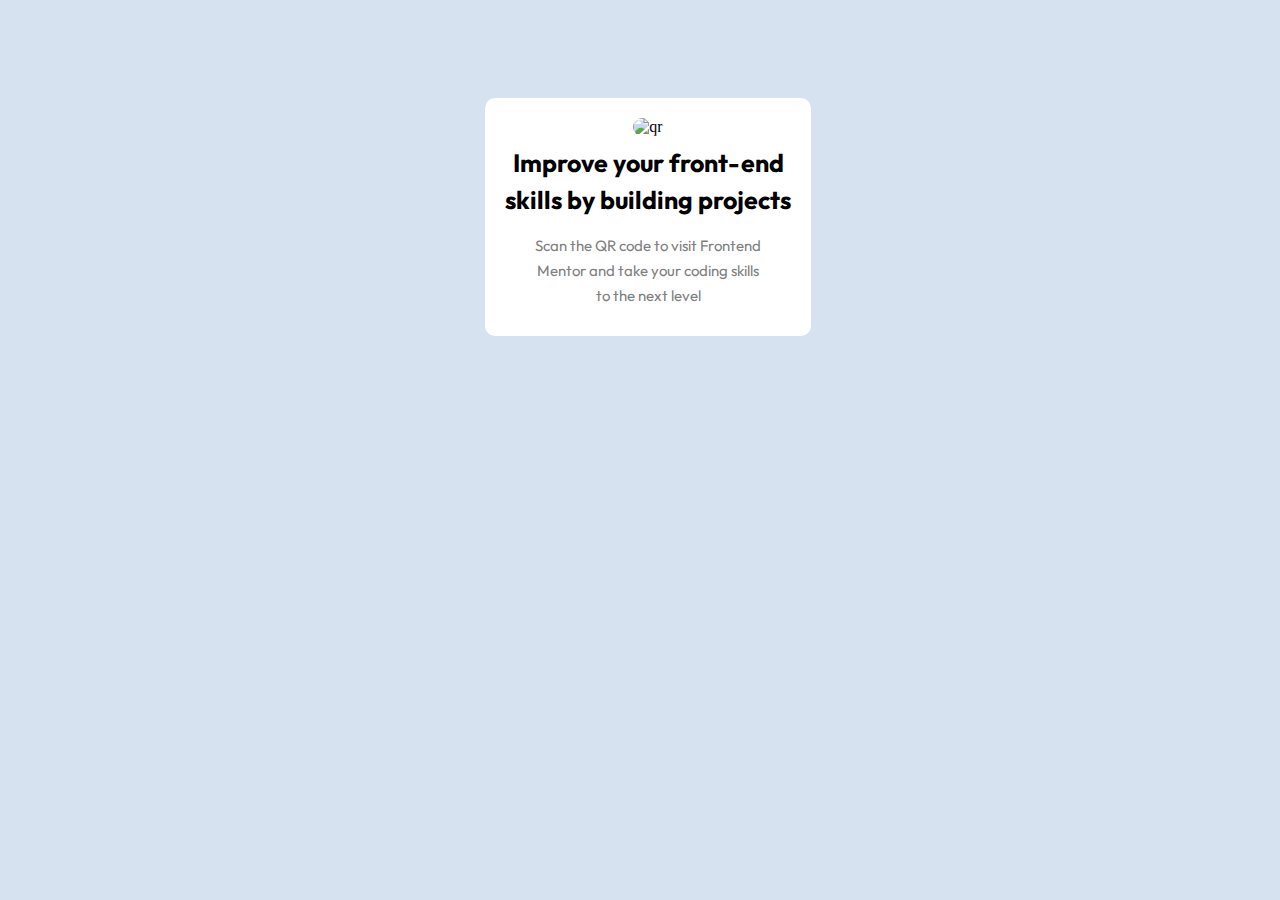
==== index.html @ 49431106 "added main files" ====
<!DOCTYPE html>
<html lang="en">
<head>
  <meta charset="UTF-8">
  <meta name="viewport" content="width=device-width, initial-scale=1.0"> <!-- displays site properly based on user's device -->

  <link rel="icon" type="image/png" sizes="32x32" href="./images/favicon-32x32.png">
  
  <title>Frontend Mentor | QR code component</title>
  <link rel="stylesheet" href="style.css">

  <!-- Feel free to remove these styles or customise in your own stylesheet 👍 -->
  
</head>
<body>
  <div class="card">
    <div class="image__card">
      <img src="./images/image-qr-code.png" alt="qr">
    </div>
    <div class="card__heading">
        <h1>Improve your front-end</h1>
        <h1>skills by building projects</h1>
    </div>
    <div class="card__paragraph">
        <p>Scan the QR code to visit Frontend </p>
        <p>Mentor and take your coding skills</p>
        <p> to the next level</p>
    </div>
  </div>
 <!--  Improve your front-end skills by building projects

  Scan the QR code to visit Frontend Mentor and take your coding skills to the next level
  
  <div class="attribution">
    Challenge by <a href="https://www.frontendmentor.io?ref=challenge" target="_blank">Frontend Mentor</a>. 
    Coded by <a href="#">Your Name Here</a>. 
  </div> -->
</body>
</html>
---- style.css ----
@import url('https://fonts.googleapis.com/css2?family=Outfit:wght@100;200;300;400;500;600;700;800;900&display=swap');
body{
    width:100%;
    height:100wh;
    position: fixed;
    display: flex;
    align-items: center;
    justify-content: center;
    background-color:hsl(212, 45%, 89%);
}
.card{
    display:flex;
    align-items: center;
    justify-content: center;
    flex-direction: column;
    padding:20px;
    background-color: white;
    border-radius: 10px;
    margin-top:90px;
}
.image__card > img{
    width:300px;
    height:300px;
    border-radius: 10px;
}
.card__heading{
    line-height: 20px;
    text-align: center;
}
.card__heading > h1{
    font-size: 25px;
    font-weight: 700;
    font-family: 'Outfit', sans-serif;
}
.card__paragraph{
    width:100%;
    text-align: center;
    line-height: 10px;
}
.card__paragraph > p{
    color:gray;
    align-items: center;
    font-size: 15px;
    font-weight: 400;
    font-family: 'Outfit', sans-serif;
}
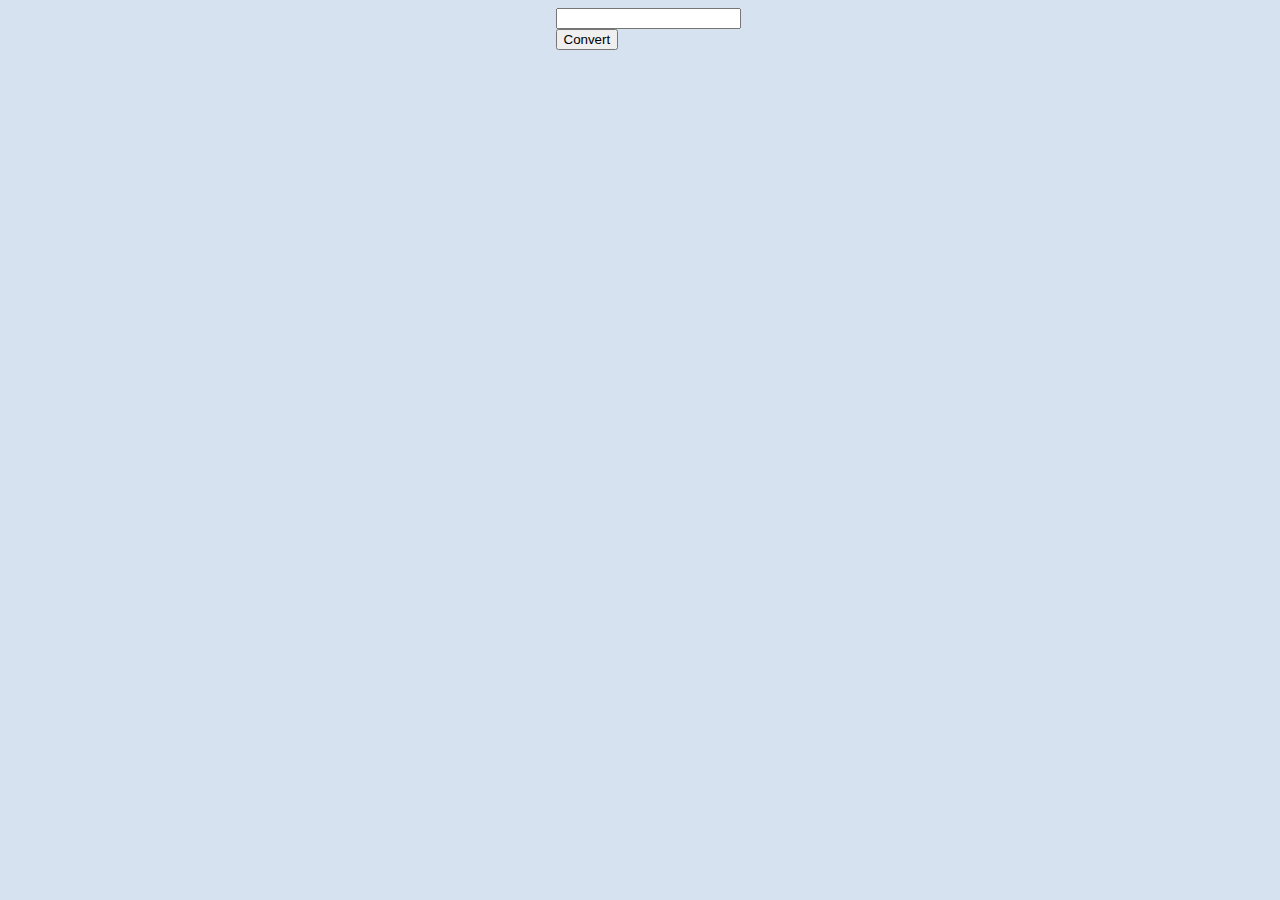
==== commit eb908cf9: "Create index.html" ====
--- a/index.html
+++ b/index.html
@@ -1,39 +1,32 @@
 <!DOCTYPE html>
 <html lang="en">
 <head>
-  <meta charset="UTF-8">
-  <meta name="viewport" content="width=device-width, initial-scale=1.0"> <!-- displays site properly based on user's device -->
-
-  <link rel="icon" type="image/png" sizes="32x32" href="./images/favicon-32x32.png">
-  
-  <title>Frontend Mentor | QR code component</title>
-  <link rel="stylesheet" href="style.css">
-
-  <!-- Feel free to remove these styles or customise in your own stylesheet 👍 -->
-  
+    <meta charset="UTF-8">
+    <meta http-equiv="X-UA-Compatible" content="IE=edge">
+    <meta name="viewport" content="width=device-width, initial-scale=1.0">
+    <title>Document</title>
+    <link rel="stylesheet" href="style.css">
 </head>
 <body>
-  <div class="card">
-    <div class="image__card">
-      <img src="./images/image-qr-code.png" alt="qr">
+        <div class="header" id="err">
+            <p class="header__para" id="err_para"></p>
+        </div>
+    <!-- create a form element -->
+    <!-- create an input field -->
+    <!-- create a button element -->
+        <div class="container">
+            <div class="input__container">
+                <input type="text" id="in" class="inp">
+            </div>
+            <button id="sub" onclick="decToBin()">Convert</button>
+        </div>
+
+
+    <!-- answer -->
+    <div class="container__ans">
+        <h1 id="ans"></h1>
     </div>
-    <div class="card__heading">
-        <h1>Improve your front-end</h1>
-        <h1>skills by building projects</h1>
-    </div>
-    <div class="card__paragraph">
-        <p>Scan the QR code to visit Frontend </p>
-        <p>Mentor and take your coding skills</p>
-        <p> to the next level</p>
-    </div>
-  </div>
- <!--  Improve your front-end skills by building projects
-
-  Scan the QR code to visit Frontend Mentor and take your coding skills to the next level
-  
-  <div class="attribution">
-    Challenge by <a href="https://www.frontendmentor.io?ref=challenge" target="_blank">Frontend Mentor</a>. 
-    Coded by <a href="#">Your Name Here</a>. 
-  </div> -->
+    <!-- link the js file -->
+    <script src="index.js"></script>
 </body>
-</html>+</html>
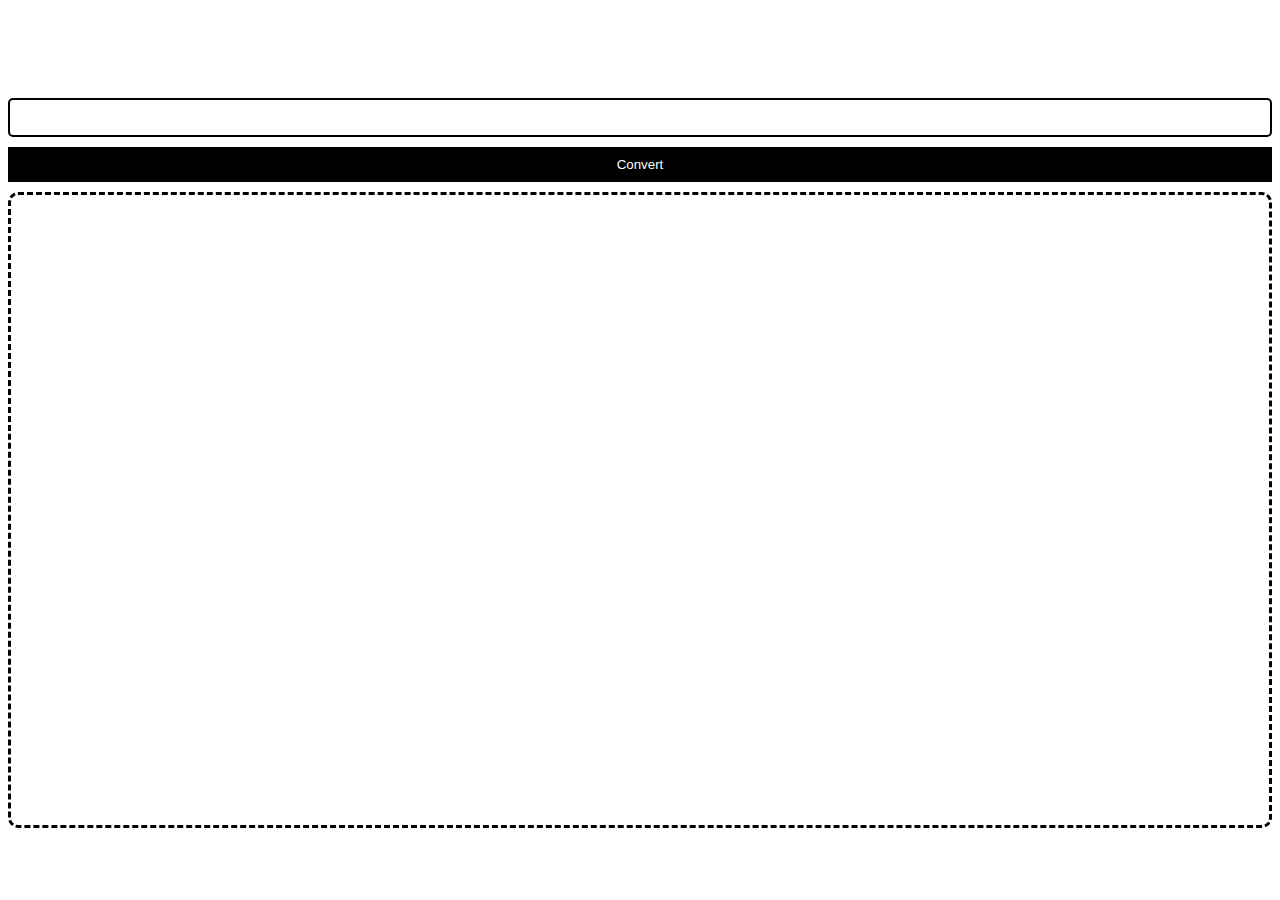
==== commit 8b39fa49: "Update index.html" ====
--- a/index.html
+++ b/index.html
@@ -11,9 +11,8 @@
         <div class="header" id="err">
             <p class="header__para" id="err_para"></p>
         </div>
-    <!-- create a form element -->
-    <!-- create an input field -->
-    <!-- create a button element -->
+        <!-- create an input field -->
+        <!-- create a button element -->
         <div class="container">
             <div class="input__container">
                 <input type="text" id="in" class="inp">
@@ -22,11 +21,11 @@
         </div>
 
 
-    <!-- answer -->
-    <div class="container__ans">
-        <h1 id="ans"></h1>
-    </div>
-    <!-- link the js file -->
-    <script src="index.js"></script>
+        <!-- answer -->
+        <div class="container__ans">
+            <h1 id="ans"></h1>
+        </div>
+        <!-- link the js file -->
+        <script src="index.js"></script>
 </body>
 </html>
--- a/style.css
+++ b/style.css
@@ -1,46 +1,51 @@
-@import url('https://fonts.googleapis.com/css2?family=Outfit:wght@100;200;300;400;500;600;700;800;900&display=swap');
-body{
-    width:100%;
-    height:100wh;
-    position: fixed;
-    display: flex;
-    align-items: center;
-    justify-content: center;
-    background-color:hsl(212, 45%, 89%);
-}
-.card{
-    display:flex;
-    align-items: center;
-    justify-content: center;
-    flex-direction: column;
-    padding:20px;
-    background-color: white;
-    border-radius: 10px;
-    margin-top:90px;
-}
-.image__card > img{
-    width:300px;
-    height:300px;
-    border-radius: 10px;
-}
-.card__heading{
-    line-height: 20px;
-    text-align: center;
-}
-.card__heading > h1{
-    font-size: 25px;
-    font-weight: 700;
-    font-family: 'Outfit', sans-serif;
-}
-.card__paragraph{
-    width:100%;
-    text-align: center;
-    line-height: 10px;
-}
-.card__paragraph > p{
-    color:gray;
-    align-items: center;
-    font-size: 15px;
-    font-weight: 400;
-    font-family: 'Outfit', sans-serif;
-}+.container{
+    display: flex;
+    flex-direction: column;
+    margin-top:10px;
+}
+.input__container{
+    display:flex;
+}
+.inp{
+    display: flex;
+    flex:1;
+    border:2px solid black;
+    border-radius: 5px;
+    outline: none;
+    padding:10px;
+}
+button{
+    margin-top:10px;
+    width:auto;
+    padding:10px;
+    border:none;
+    color:white;
+    background-color: black;
+}
+
+.header{
+    display:flex;
+    position: relative;
+    width:auto;
+    height:10vh;
+    background-color: rgb(235, 160, 160);
+    margin-top:-10px;
+    align-items: center;
+    justify-content: center;
+}
+.header__para{
+    font-size: 30px;
+}
+.container__ans{
+    display: flex;
+    align-items: center;
+    justify-content: center;
+    width:auto;
+    border:3px dashed black;
+    height:70vh;
+    margin-top:10px;
+    border-radius: 10px;
+}
+.container__ans > h1{
+    font-size: 90px;
+}
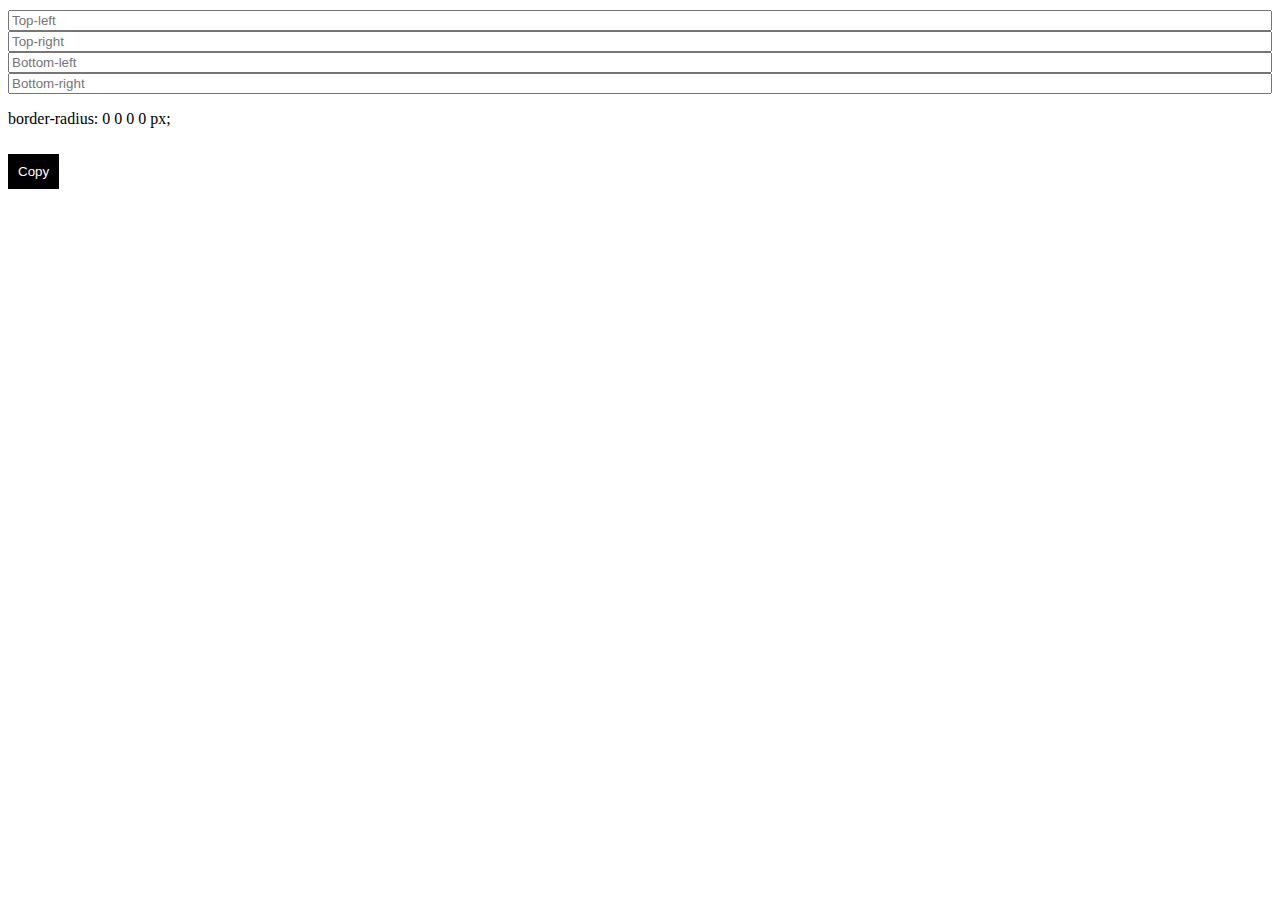
==== commit fc06126f: "Create index.html" ====
--- a/index.html
+++ b/index.html
@@ -8,24 +8,23 @@
     <link rel="stylesheet" href="style.css">
 </head>
 <body>
-        <div class="header" id="err">
-            <p class="header__para" id="err_para"></p>
+    <div class="main">
+        <div class="container">
+            <input type="text" placeholder="Top-left" id="top-left">
+            <input type="text" placeholder="Top-right" id="top-right">
+            <input type="text" placeholder="Bottom-left" id="bottom-left">
+            <input type="text" placeholder="Bottom-right" id="bottom-right">
         </div>
-        <!-- create an input field -->
-        <!-- create a button element -->
-        <div class="container">
-            <div class="input__container">
-                <input type="text" id="in" class="inp">
+        <div class="box__section">
+            <div class="box" id="box">
+    
             </div>
-            <button id="sub" onclick="decToBin()">Convert</button>
         </div>
-
-
-        <!-- answer -->
-        <div class="container__ans">
-            <h1 id="ans"></h1>
-        </div>
-        <!-- link the js file -->
-        <script src="index.js"></script>
+    </div>
+    <div class="cod">
+        <p type="text" id="cod">border-radius: 0 0 0 0 px;</p>
+        <button>Copy</button>
+    </div>
+    <script src="index.js"></script>
 </body>
 </html>
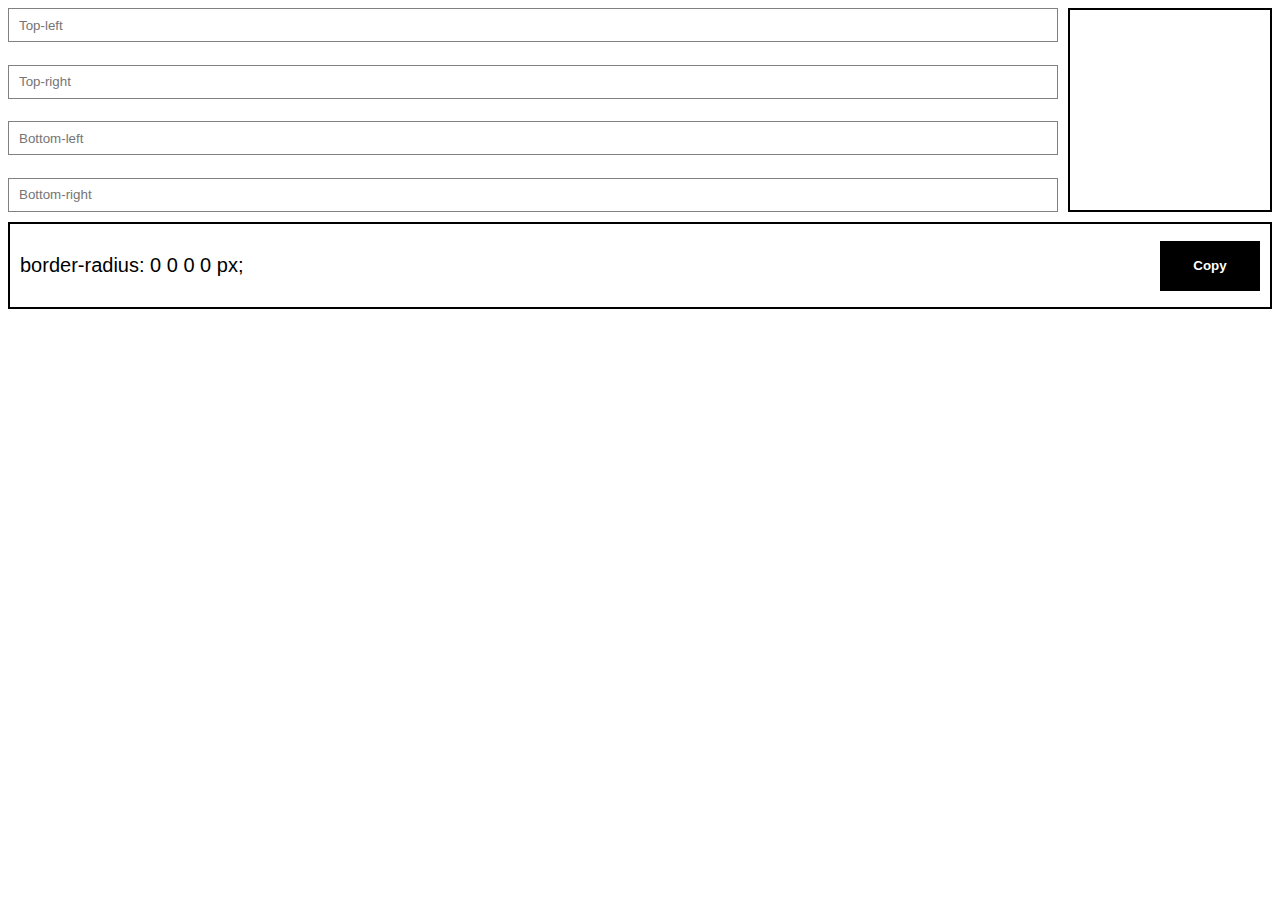
==== commit d5759591: "Update index.html" ====
--- a/index.html
+++ b/index.html
@@ -1,6 +1,7 @@
 <!DOCTYPE html>
 <html lang="en">
 <head>
+    <!--this is head-->
     <meta charset="UTF-8">
     <meta http-equiv="X-UA-Compatible" content="IE=edge">
     <meta name="viewport" content="width=device-width, initial-scale=1.0">
--- a/style.css
+++ b/style.css
@@ -1,51 +1,45 @@
+*{
+ font-family: sans-serif;   
+}
+.box{
+    border:2px solid black;
+    width:200px;
+    height:200px;
+}
 .container{
     display: flex;
     flex-direction: column;
+    width:100%;
+    margin-right: 10px;
+    justify-content: space-between;
+}
+.container > input{
+    height:30px;
+    width:auto;
+    padding-left:10px;
+    border:1px solid gray;
+}
+.main{
+    display: flex;
+    justify-content: space-between;
+
+}
+.cod{
+    border:2px solid black;
     margin-top:10px;
-}
-.input__container{
-    display:flex;
-}
-.inp{
-    display: flex;
-    flex:1;
-    border:2px solid black;
-    border-radius: 5px;
-    outline: none;
     padding:10px;
-}
-button{
-    margin-top:10px;
-    width:auto;
-    padding:10px;
-    border:none;
-    color:white;
-    background-color: black;
-}
-
-.header{
-    display:flex;
-    position: relative;
-    width:auto;
-    height:10vh;
-    background-color: rgb(235, 160, 160);
-    margin-top:-10px;
-    align-items: center;
-    justify-content: center;
-}
-.header__para{
-    font-size: 30px;
-}
-.container__ans{
     display: flex;
     align-items: center;
-    justify-content: center;
-    width:auto;
-    border:3px dashed black;
-    height:70vh;
-    margin-top:10px;
-    border-radius: 10px;
+    justify-content: space-between;
 }
-.container__ans > h1{
-    font-size: 90px;
+.cod > p{
+    font-size: 20px;
 }
+.cod > button{
+    background:black;
+    color:white;
+    border:none;
+    width:100px;
+    height:50px;
+    font-weight: bold;
+}
